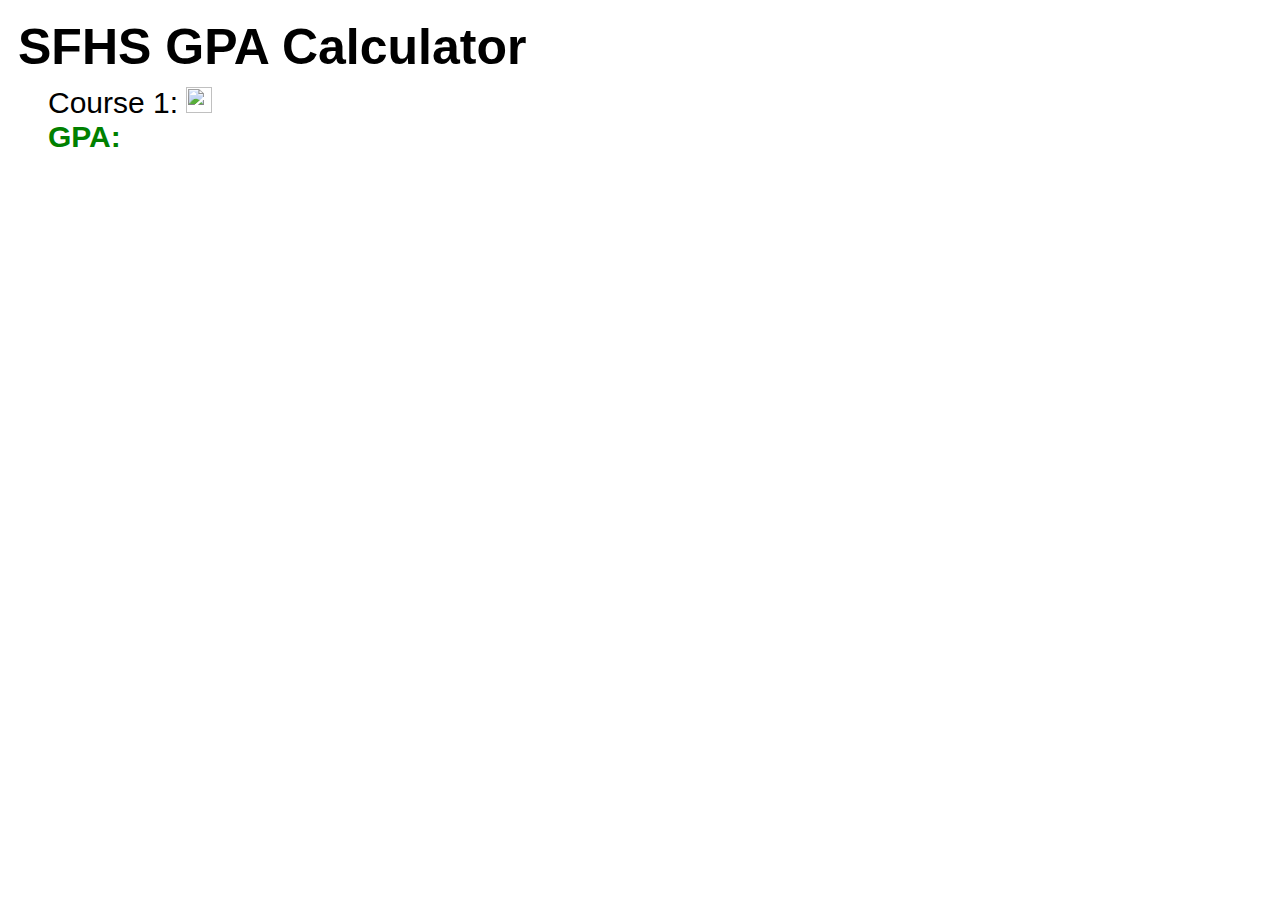
==== gpa/index.html @ 08447e2a "updated sizing" ====
<html>
	<head>
		<title>SFHS GPA Calculator</title>
		<link rel = 'icon' type = 'image/png' href = './sfhsFav.png'>
		<script type = 'text/javascript'>
			
		</script>
		<style type = 'text/css'>
			body { font: 30px verdana, sans-serif; padding: 10; }
			form { padding: 10px 0 0 30px; }
			#title { font-size: 50px; }
			#GPAText { color: green; }
			#errorText { color: red; }
			img { height: 26px; }
		</style>
	</head>
	<body>
		<b id = 'title'>SFHS GPA Calculator</b><br/>
		<form>
			Course 1: <img src = './leftArrow.png'><br/>
			<b id = 'GPAText'>GPA: </b><br/>
			<i id = 'errorText'></i><br/>
		</form>
	</body>
</html>
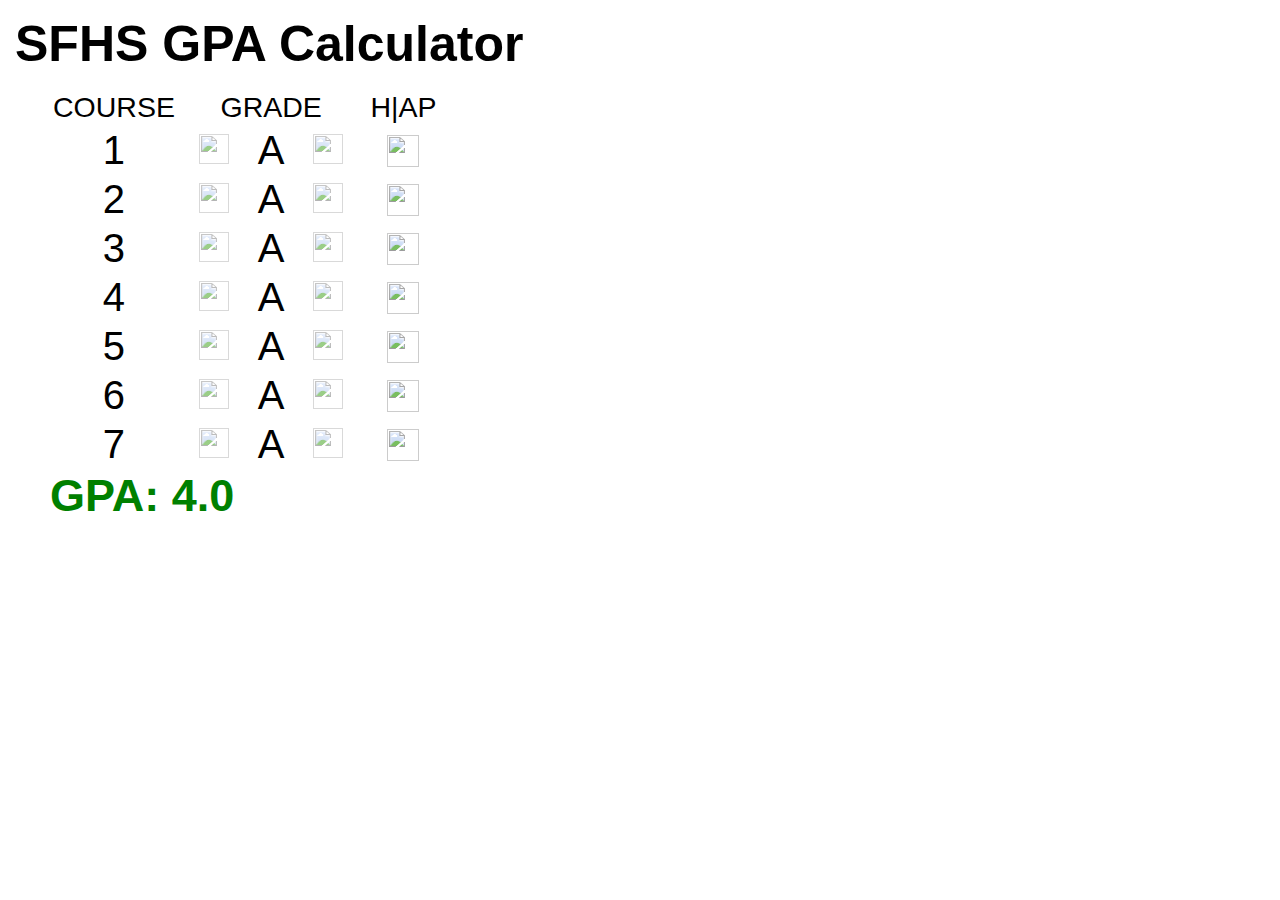
==== commit 8cbdc471: "finished project" ====
--- a/gpa/index.html
+++ b/gpa/index.html
@@ -1,25 +1,113 @@
 <html>
 	<head>
 		<title>SFHS GPA Calculator</title>
-		<link rel = 'icon' type = 'image/png' href = './sfhsFav.png'>
+		<link rel = 'icon' type = 'image/png' href = './sfhsFav.png'/>
+		<script src = '../js/jquery-2.1.4.min.js' type = 'text/javascript'></script>
+		<script src = '../js/functions.js' type = 'text/javascript'></script>
 		<script type = 'text/javascript'>
-			
+			var letters = [' F ', ' D ', ' D+', ' C-', ' C ', ' C+', ' B-', ' B ', ' B+', ' A-', ' A '];
+			var gpas = [0.0, 1.0, 1.3, 1.7, 2.0, 2.3, 2.7, 3.0, 3.3, 3.7, 4];
+			var courses = [10, 10, 10, 10, 10, 10, 10];
+			var honors = [false, false, false, false, false, false, false];
+			function recalculate() {
+				var newGPA = 0.000;
+				for(var i = 0; i < 7; i++) {
+					newGPA += gpas[courses[i]];
+					if(honors[i]) newGPA++;
+				}
+				newGPA = newGPA/7;
+				_('GPAText').innerHTML = 'GPA: ' + newGPA.toFixed(2);
+			}
+			function leftHandler(j) {
+				return function(event) { 
+        			if(courses[j] > 0) courses[j]--;
+					_(j + 1).innerHTML = letters[courses[j]];
+					recalculate();
+    			};
+			}
+			function rightHandler(j) {
+				return function(event) {
+					if(courses[j] < 10) courses[j]++;
+					_(j + 1).innerHTML = letters[courses[j]];
+					recalculate();
+				};
+			}
+			function honorsHandler(j) {
+				return function(event) {
+					if(honors[j]) _('h' + (j + 1)).src = './box.png';
+					else _('h' + (j + 1)).src = './box2.png';
+					honors[j] = !honors[j];
+					recalculate();
+				};
+			}
+			function setEvents() {
+				for (var i = 0; i < 7; i++) {
+					$('#l' + (i + 1)).click(leftHandler(i));
+					$('#r' + (i + 1)).click(rightHandler(i));
+					$('#h' + (i + 1)).click(honorsHandler(i));
+				}
+			}
+			$(document).ready(setEvents);
 		</script>
 		<style type = 'text/css'>
-			body { font: 30px verdana, sans-serif; padding: 10; }
-			form { padding: 10px 0 0 30px; }
+			body { font: 40px verdana, sans-serif; padding: 7; }
+			td { font: 40px verdana, sans-serif; text-align: center; }
+			form { padding: 15px 0 0 35px; }
 			#title { font-size: 50px; }
-			#GPAText { color: green; }
-			#errorText { color: red; }
-			img { height: 26px; }
+			.tHead { font-size: 28.5px; }
+			.a { height: 30px; padding: 0 20px 0 20px; opacity: 0.6; }
+			.a:hover { opacity: 0.8; }
+			.h { height: 32px; padding: 0 20px 0 20px; opacity: 0.8; }
+			.h:hover { opacity: 0.7; }
+			#GPAText { color: green; font-size: 45px; }
 		</style>
 	</head>
 	<body>
 		<b id = 'title'>SFHS GPA Calculator</b><br/>
 		<form>
-			Course 1: <img src = './leftArrow.png'><br/>
-			<b id = 'GPAText'>GPA: </b><br/>
-			<i id = 'errorText'></i><br/>
+			<table>
+				<tr>
+					<td class = 'tHead'>COURSE</td>
+					<td class = 'tHead'>GRADE</td>
+					<td class = 'tHead'>H|AP</td>
+				</tr>
+				<tr>
+					<td>1 </td>
+					<td><img src = './leftArrow.png' class = 'a' id = 'l1'/><span id = '1'> A </span><img src = './rightArrow.png' class = 'a' id = 'r1'/></td>
+					<td><img src = './box.png' class = 'h' id = 'h1'/></td>
+				</tr>
+				<tr>
+					<td>2 </td>
+					<td><img src = './leftArrow.png' class = 'a' id = 'l2'/><span id = '2'> A </span><img src = './rightArrow.png' class = 'a' id = 'r2'/></td>
+					<td><img src = './box.png' class = 'h' id = 'h2'/></td>
+				</tr>
+				<tr>
+					<td>3 </td>
+					<td><img src = './leftArrow.png' class = 'a' id = 'l3'/><span id = '3'> A </span><img src = './rightArrow.png' class = 'a' id = 'r3'/></td>
+					<td><img src = './box.png' class = 'h' id = 'h3'/></td>
+				</tr>
+				<tr>
+					<td>4 </td>
+					<td><img src = './leftArrow.png' class = 'a' id = 'l4'/><span id = '4'> A </span><img src = './rightArrow.png' class = 'a' id = 'r4'/></td>
+					<td><img src = './box.png' class = 'h' id = 'h4'/></td>
+				</tr>
+			 	<tr>
+			 		<td>5 </td>
+			 		<td><img src = './leftArrow.png' class = 'a' id = 'l5'/><span id = '5'> A </span><img src = './rightArrow.png' class = 'a' id = 'r5'/></td>
+			 		<td><img src = './box.png' class = 'h' id = 'h5'/></td>
+			 	</tr>
+				<tr>
+					<td>6 </td>
+					<td><img src = './leftArrow.png' class = 'a' id = 'l6'/><span id = '6'> A </span><img src = './rightArrow.png' class = 'a' id = 'r6'/></td>
+					<td><img src = './box.png' class = 'h' id = 'h6'/></td>
+				</tr>
+				<tr>
+					<td>7 </td>
+					<td><img src = './leftArrow.png' class = 'a' id = 'l7'/><span id = '7'> A </span><img src = './rightArrow.png' class = 'a' id = 'r7'/></td>
+					<td><img src = './box.png' class = 'h' id = 'h7'/></td>
+				</tr>
+			</table>
+			<b id = 'GPAText'>GPA: 4.0</b><br/>
 		</form>
 	</body>
 </html>